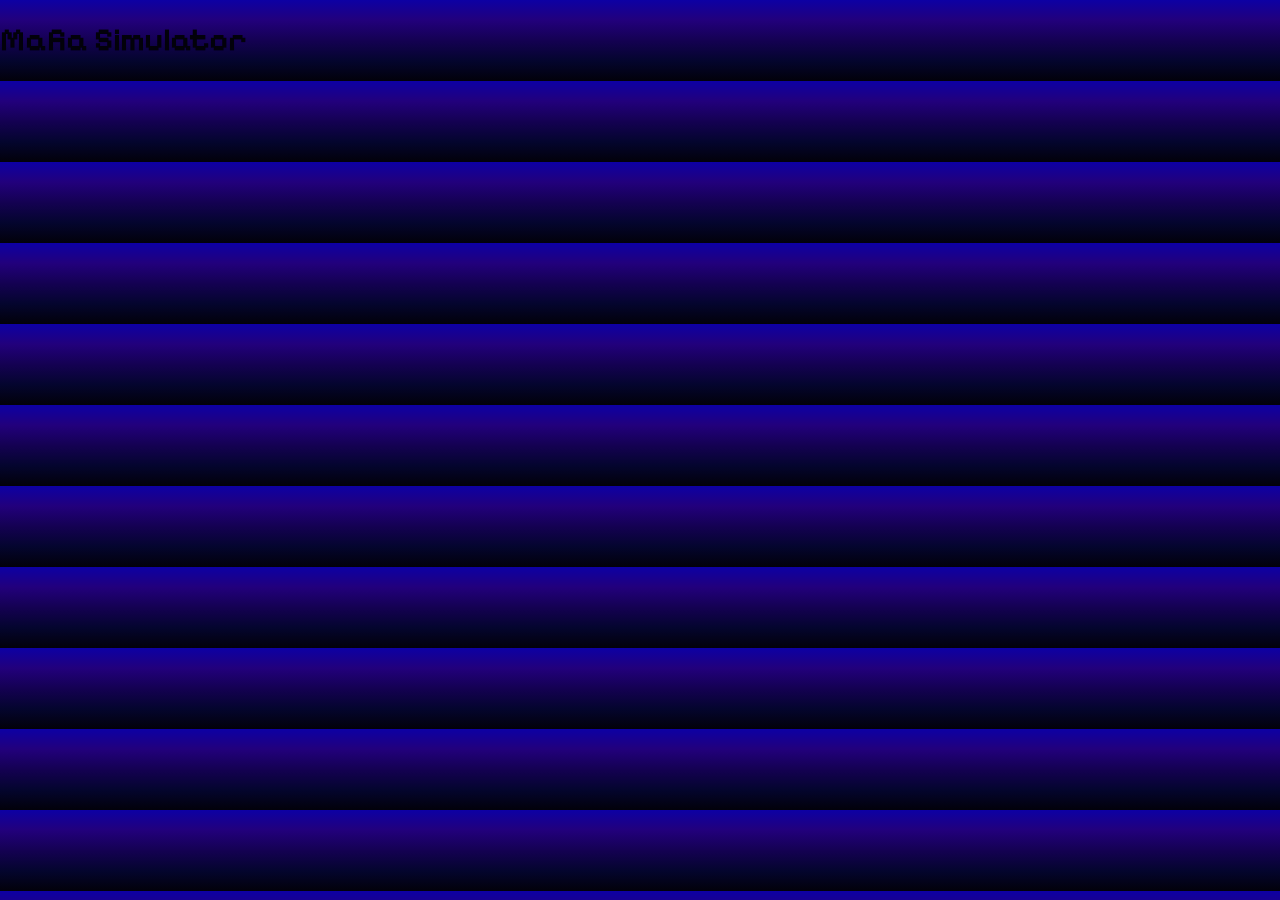
==== index.html @ 7bd0918d "initialise index and style.css" ====
<!DOCTYPE html>
<html lang="en">
<head>
    <meta charset="UTF-8">
    <meta name="viewport" content="width=device-width, initial-scale=1.0">
    <title>mafia simulator</title>
    <link rel="preconnect" href="https://fonts.googleapis.com">
    <link rel="preconnect" href="https://fonts.gstatic.com" crossorigin>
    <link href="https://fonts.googleapis.com/css2?family=Pixelify+Sans:wght@400..700&display=swap" rel="stylesheet">
    <link rel="stylesheet" href="style.css">
</head>
<body>
    <div class="navbar">
        <h1>Mafia Simulator</h1>
    </div>
</body>
</html>
---- style.css ----
:root {
  /* CSS HEX */
  --black: #02010a;
  --prussian-blue: #04052e;
  --deep-twilight: #140152;
  --navy: #22007c;
  --navy-electric: #0d00a4;

  /* CSS Gradients */
  --gradient-top: linear-gradient(0deg, #02010a, #04052e, #140152, #22007c, #0d00a4);
  --gradient-right: linear-gradient(90deg, #02010a, #04052e, #140152, #22007c, #0d00a4);
  --gradient-bottom: linear-gradient(180deg, #02010a, #04052e, #140152, #22007c, #0d00a4);
  --gradient-left: linear-gradient(270deg, #02010a, #04052e, #140152, #22007c, #0d00a4);
  --gradient-top-right: linear-gradient(45deg, #02010a, #04052e, #140152, #22007c, #0d00a4);
  --gradient-bottom-right: linear-gradient(135deg, #02010a, #04052e, #140152, #22007c, #0d00a4);
  --gradient-top-left: linear-gradient(225deg, #02010a, #04052e, #140152, #22007c, #0d00a4);
  --gradient-bottom-left: linear-gradient(315deg, #02010a, #04052e, #140152, #22007c, #0d00a4);
  --gradient-radial: radial-gradient(#02010a, #04052e, #140152, #22007c, #0d00a4);
}

@import url('https://fonts.googleapis.com/css2?family=Pixelify+Sans:wght@400..700&display=swap');

/* @font-face {
  font-family: "Pixelify Sans", sans-serif;
  src: url("https://fonts.googleapis.com/css2?family=Pixelify+Sans:wght@400..700&display=swap");
  font-optical-sizing: auto;
  font-weight: 400;
  font-style: normal;
} */

body {
  background: var(--gradient-top);
  color: var(--black);
  font-family: "Pixelify Sans", sans-serif;
  margin: 0;
  padding: 0;
}
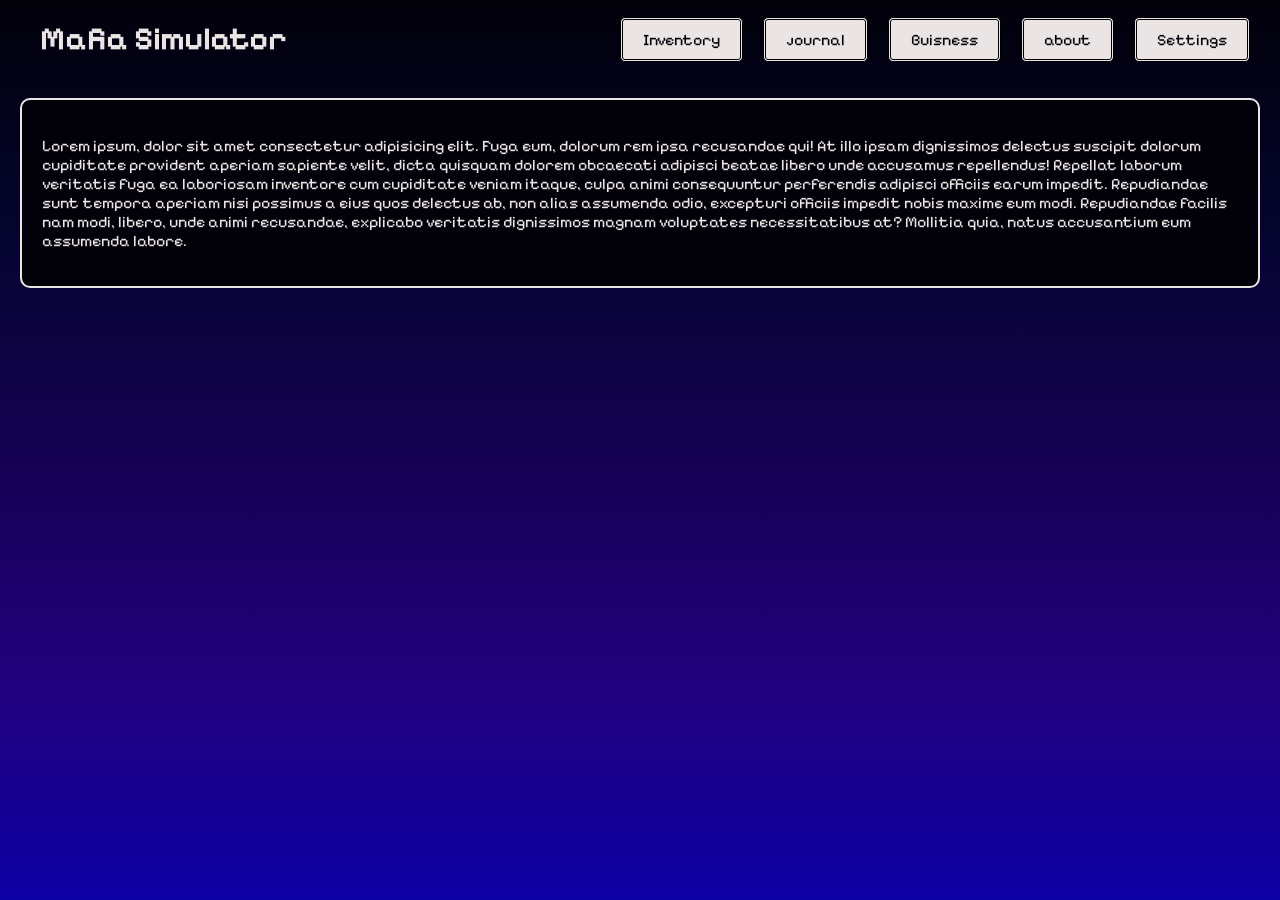
==== commit 4a7cab05: "work in progress" ====
--- a/index.html
+++ b/index.html
@@ -12,6 +12,21 @@
 <body>
     <div class="navbar">
         <h1>Mafia Simulator</h1>
+        <div class="nav-buttons">
+        <button id = "inventory">Inventory</button>
+        <button id = "journal">journal</button>
+        <button id = "buisness">Buisness</button>
+        <button id = "about">about</button>
+        <button id = "settings">Settings</button>
+        </div>
+        
     </div>
+    <section class="game">
+        <div class="stat-card">
+            <p>Lorem ipsum, dolor sit amet consectetur adipisicing elit. Fuga eum, dolorum rem ipsa recusandae qui! At illo ipsam dignissimos delectus suscipit dolorum cupiditate provident aperiam sapiente velit, dicta quisquam dolorem obcaecati adipisci beatae libero unde accusamus repellendus! Repellat laborum veritatis fuga ea laboriosam inventore cum cupiditate veniam itaque, culpa animi consequuntur perferendis adipisci officiis earum impedit. Repudiandae sunt tempora aperiam nisi possimus a eius quos delectus ab, non alias assumenda odio, excepturi officiis impedit nobis maxime eum modi. Repudiandae facilis nam modi, libero, unde animi recusandae, explicabo veritatis dignissimos magnam voluptates necessitatibus at? Mollitia quia, natus accusantium eum assumenda labore.
+            </p>
+        </div>
+    </section>
+    
 </body>
 </html>
--- a/style.css
+++ b/style.css
@@ -6,6 +6,7 @@
   --deep-twilight: #140152;
   --navy: #22007c;
   --navy-electric: #0d00a4;
+  --white:rgb(235, 228, 228);
 
   /* CSS Gradients */
   --gradient-top: linear-gradient(0deg, #02010a, #04052e, #140152, #22007c, #0d00a4);
@@ -28,11 +29,64 @@
   font-weight: 400;
   font-style: normal;
 } */
-
+html,body{
+  margin:0px;
+  padding:0px
+}
 body {
-  background: var(--gradient-top);
-  color: var(--black);
+  background: var(--gradient-bottom);
+  background-size:200vh 100vh;
+  background-repeat: no-repeat;
+  color: var(--white);
   font-family: "Pixelify Sans", sans-serif;
   margin: 0;
   padding: 0;
+}
+
+.navbar {
+  padding: 10px 30px;
+  /* border-bottom: 3px solid var(--); */
+  display: flex;
+  justify-content: space-between;
+  align-items: center;
+}
+
+.navbar h1{
+  margin:10px;
+}
+
+.nav-buttons {
+  display: flex;
+  gap: 20px;
+}
+
+.nav-buttons button {
+  background: var(--white);
+  color: var(--black);
+  border: black double ;
+  padding: 10px 20px;
+  cursor: pointer;
+  font-family: "Pixelify Sans", sans-serif;
+  font-size: 16px;
+  border-radius: 5px;
+}
+
+.nav-buttons button:hover {
+  background: var(--black);
+  color: var(--white);
+  border: white double ;
+}
+
+.stat-card {
+  background: var(--black);
+  border: 2px solid var(--white);
+  padding: 20px;
+  margin: 20px;
+  border-radius: 10px;
+}
+
+.game{
+  display:grid;
+  grid-template-columns:
+  
 }
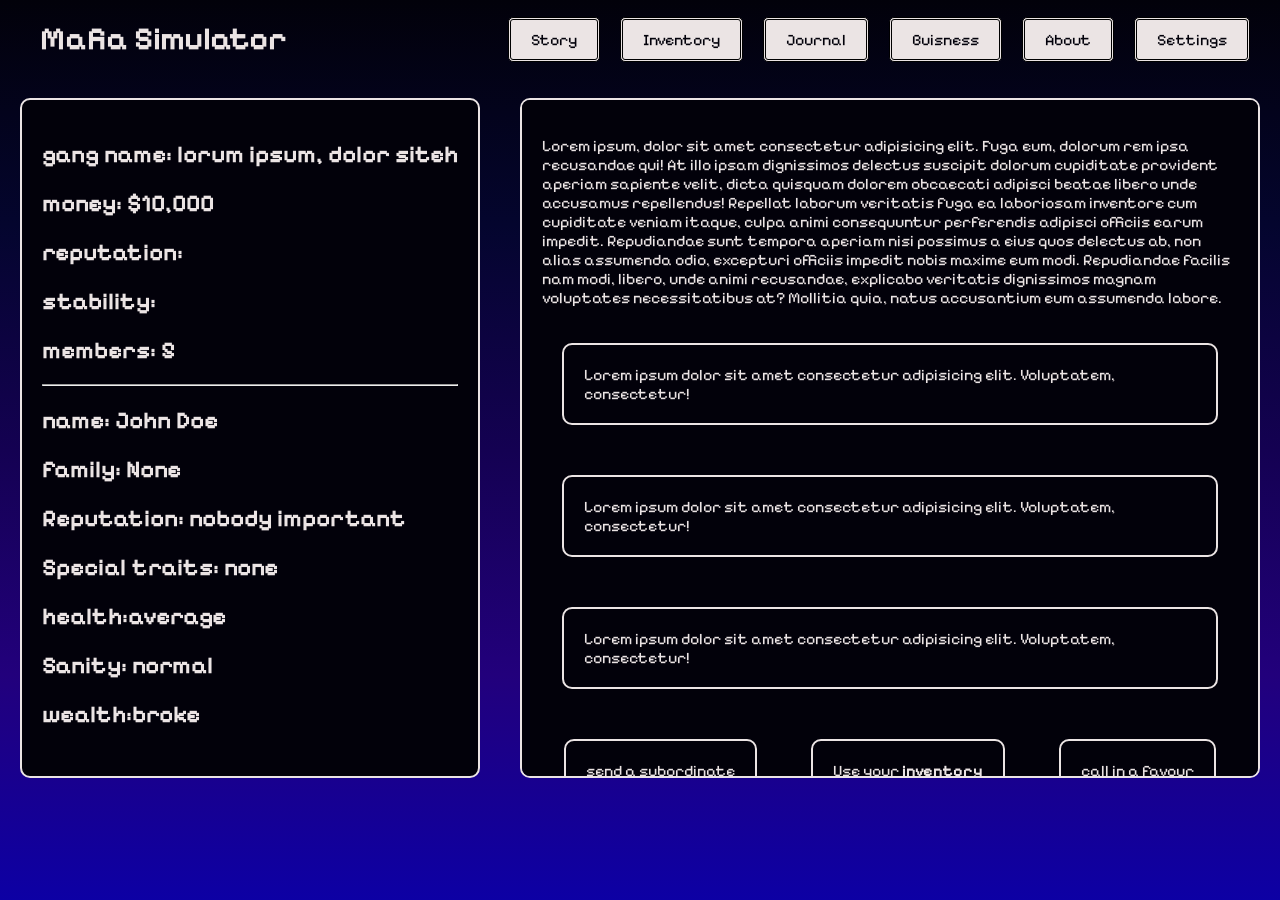
==== commit 97a0c0dc: "finished intial design for index page and working on buisness page." ====
--- a/index.html
+++ b/index.html
@@ -13,19 +13,72 @@
     <div class="navbar">
         <h1>Mafia Simulator</h1>
         <div class="nav-buttons">
-        <button id = "inventory">Inventory</button>
-        <button id = "journal">journal</button>
-        <button id = "buisness">Buisness</button>
-        <button id = "about">about</button>
-        <button id = "settings">Settings</button>
-        </div>
+        <button id = "home"><a href="index.html">Story</a></button>
+        <button id = "inventory"><a href="inventory.html">Inventory</a></button>
+        <button id = "journal"><a href="journal.html">Journal</a></button>
+        <button id = "buisness"><a href="buisness.html">Buisness</a></button>
+        <button id = "about"><a href="about.html">About</a></button>
+        <button id = "settings"><a href="settings.html">Settings</a></button>
+    </div>
         
     </div>
     <section class="game">
-        <div class="stat-card">
+        <div class="stat-card" id="Bstats">
+            <div>
+                <div>
+                    <h1>gang name: lorum ipsum, dolor siteh</h1>
+                </div>
+                    
+                <div>
+                    <h2>money: $10,000</h2>
+                </div>
+                <div>
+                    <h2>reputation:</h2>
+                </div>
+                <div>
+                    <h2>stability:</h2>
+                </div>
+                <div>
+                    <h2>members: 5</h2>
+                </div>
+            </div>
+            <hr>
+            <div>
+                <h2>name: John Doe</h2>
+                <h2>family: None</h2>
+                <h2>Reputation: nobody important</h2>
+                <h2>Special traits: none</h2>
+                <h2>health:average</h2>
+                <h2>Sanity: normal</h2>
+                <h2>wealth:broke</h2>
+                <!-- <img src="path/to/image.jpg" alt="Profile Image"> -->
+            </div>
+           
+              
+        </div>
+
+        <div class="stat-card" id="story" style="overflow-y: auto; display: flex; flex-direction: column; justify-content: space-between;">
             <p>Lorem ipsum, dolor sit amet consectetur adipisicing elit. Fuga eum, dolorum rem ipsa recusandae qui! At illo ipsam dignissimos delectus suscipit dolorum cupiditate provident aperiam sapiente velit, dicta quisquam dolorem obcaecati adipisci beatae libero unde accusamus repellendus! Repellat laborum veritatis fuga ea laboriosam inventore cum cupiditate veniam itaque, culpa animi consequuntur perferendis adipisci officiis earum impedit. Repudiandae sunt tempora aperiam nisi possimus a eius quos delectus ab, non alias assumenda odio, excepturi officiis impedit nobis maxime eum modi. Repudiandae facilis nam modi, libero, unde animi recusandae, explicabo veritatis dignissimos magnam voluptates necessitatibus at? Mollitia quia, natus accusantium eum assumenda labore.
             </p>
+            <div class="choices" style="display: flex; flex-direction:column; gap: 10px;">
+                <div class="stat-card">Lorem ipsum dolor sit amet consectetur adipisicing elit. Voluptatem, consectetur!</div>
+                <div class="stat-card">Lorem ipsum dolor sit amet consectetur adipisicing elit. Voluptatem, consectetur!</div>
+                <div class="stat-card">Lorem ipsum dolor sit amet consectetur adipisicing elit. Voluptatem, consectetur!</div>
+                <div class="consumable-options" style="display: flex; gap: 10px; justify-content: space-around;">
+                    <div class = "stat-card">send a subordinate</div>
+                    <div class = "stat-card">Use your <b>inventory</b> </div> 
+                    <div class = "stat-card">call in a favour</div> 
+                </div>
+            </div>
+            
+
+            </div>
         </div>
+
+        <!-- <div class="stat-card" id="Cstats" style="display: flex; gap:40px;">
+            
+        </div> -->
+        
     </section>
     
 </body>
--- a/style.css
+++ b/style.css
@@ -85,8 +85,30 @@
   border-radius: 10px;
 }
 
+#Bstats {
+  grid-area: Bstats;
+}
+
+#Cstats {
+  grid-area: Cstats;
+}
+
+#story {
+  grid-area: story;
+}
+
+.navbar button a {
+  text-decoration: none;
+  color: inherit;
+}
+
 .game{
+  height:80vh;
   display:grid;
-  grid-template-columns:
+  grid-template-areas:
+  "Bstats story story"
+  "Bstats story story";
+  /* grid-template-areas: "Bstats story story"
+  "Bstats Cstats Cstats";; */
   
 }
